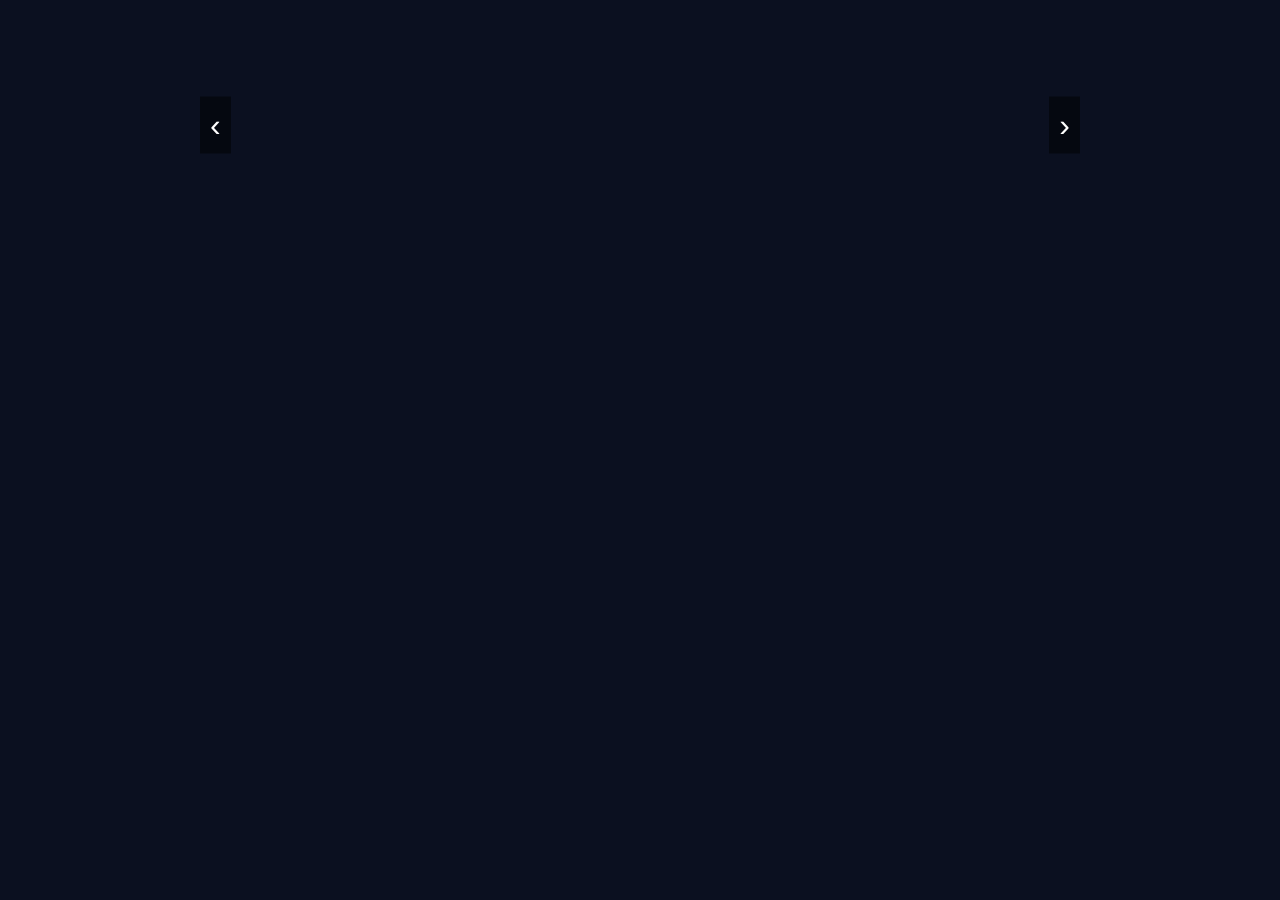
==== index.html @ 64bc1554 "soft" ====
<!DOCTYPE html>
<html lang="ru">
<head>
  <meta charset="UTF-8"/>
  <meta name="viewport" content="width=device-width, initial-scale=1"/>
  <title>Лидерборд (слайдер)</title>
  <link rel="stylesheet" href="/style.css">
</head>
<body>
  <div class="slider">
    <div id="slider-content"></div>

    <button class="nav prev">‹</button>
    <button class="nav next">›</button>
  </div>

  <script src="script.js"></script>
</body>
</html>
---- style.css ----
body {
  margin: 0;
  padding: 0;
  height: 100%;
  width: 100%;
  background: #0b1020;
  color: #fff;
  font-family: sans-serif;
  display: flex;
  justify-content: center;
  align-items: center;
}

.slider {
  position: relative;
  width: 80%;
  max-width: 900px;
  overflow: hidden;
}

.slider table {
  width: 100%;
  border-collapse: collapse;
  background: rgba(20,30,60,0.9);
}

.slider th, .slider td {
  border: 1px solid #446;
  padding: 8px 12px;
  text-align: center;
}

.slider th {
  background: #334;
  font-size: 1.1em;
}

.slider td {
  background: #223;
  font-size: 1em;
}

/* Анимация плавной смены */
.slide {
  display: none;
  opacity: 0;
  transition: opacity 0.5s ease;
}

.slide.active {
  display: block;
  opacity: 1;
}

/* Кнопки навигации */
.nav {
  position: absolute;
  top: 50%;
  transform: translateY(-50%);
  background: rgba(0,0,0,0.5);
  border: none;
  color: white;
  font-size: 2em;
  padding: 10px;
  cursor: pointer;
}

.nav.prev {
  left: 10px;
}

.nav.next {
  right: 10px;
}
.leader-card {
  display: flex;
  flex-direction: column;
  align-items: center;
  background: linear-gradient(135deg, #223, #334);
  border: 2px solid #446;
  border-radius: 16px;
  padding: 20px;
  color: #fff;
  box-shadow: 0 0 20px rgba(0,0,0,0.5);
  max-width: 400px;
  margin: 0 auto;
}

.leader-card h2 {
  margin: 0;
  font-size: 1.5em;
  color: #ffd700;
}

.leader-card p {
  margin: 5px 0;
  font-size: 1.1em;
}

.leader-card .score {
  font-size: 1.3em;
  font-weight: bold;
  color: #0f0;
}
.slider {
  position: relative;
  width: 80%;
  max-width: 900px;
  overflow: hidden;
  min-height: 250px; /* чтобы карточка и таблица не дергали слайдер */
}

.slide {
  position: absolute;
  top: 0;
  left: 0;
  width: 100%;
  opacity: 0;
  transition: opacity 1s ease;
  pointer-events: none; /* чтобы скрытые слайды не мешали */
}

.slide.active {
  opacity: 1;
  pointer-events: auto;
}

/* Кнопка паузы */
.pause-btn {
  position: absolute;
  bottom: 10px;
  right: 10px;
  background: rgba(0,0,0,0.5);
  color: #fff;
  border: none;
  padding: 8px 12px;
  border-radius: 8px;
  cursor: pointer;
  font-size: 1em;
}
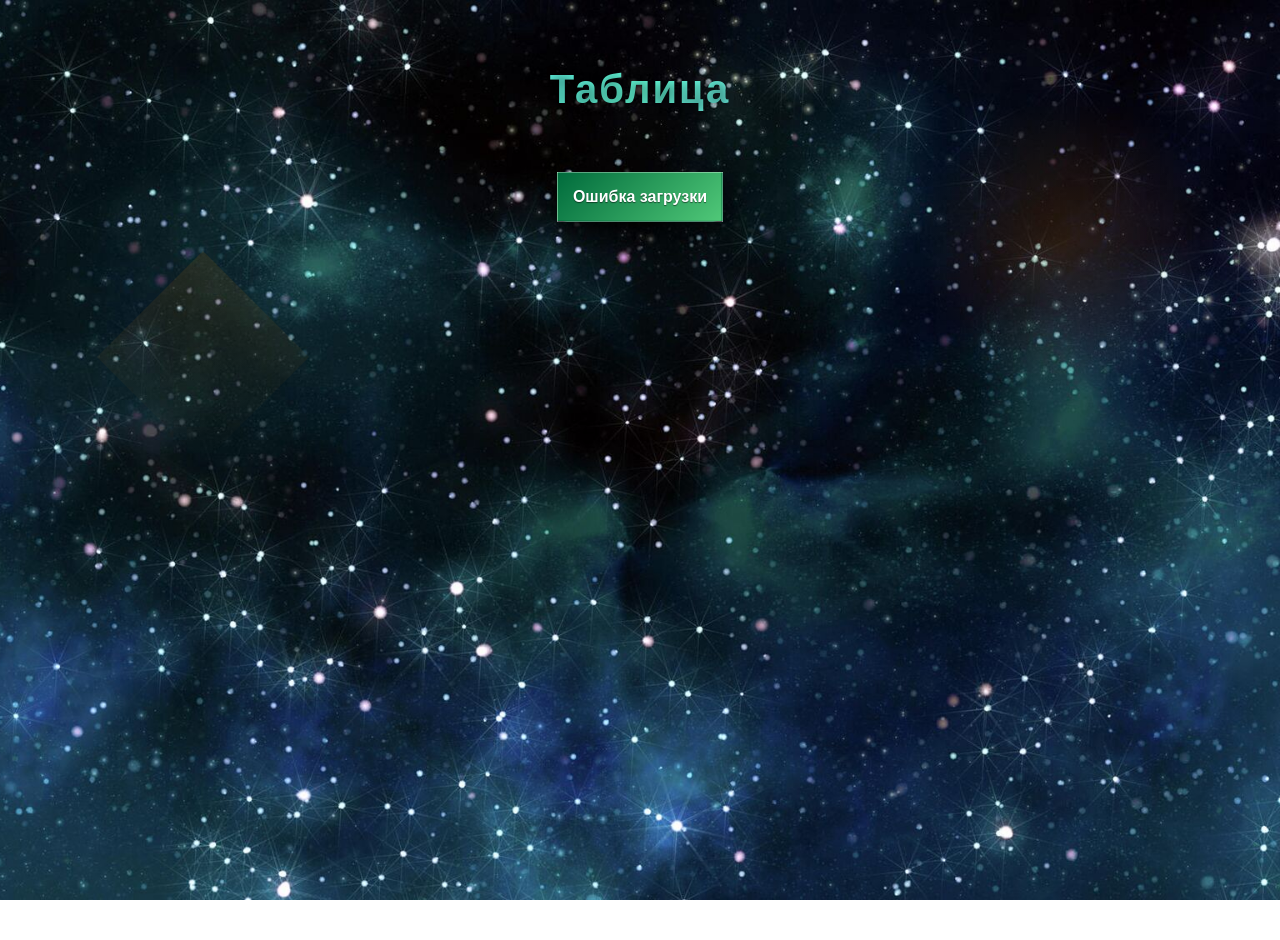
==== commit 0ca06050: "123" ====
--- a/index.html
+++ b/index.html
@@ -1,19 +1,209 @@
 <!DOCTYPE html>
 <html lang="ru">
 <head>
-  <meta charset="UTF-8"/>
-  <meta name="viewport" content="width=device-width, initial-scale=1"/>
-  <title>Лидерборд (слайдер)</title>
-  <link rel="stylesheet" href="/style.css">
+    <meta charset="UTF-8"/>
+    <meta name="viewport" content="width=device-width, initial-scale=1"/>
+    <title>Таблица</title>
+    <link rel="icon" href="fon.jpg">
+    <style>
+        body {
+            background: url('fon.jpg') no-repeat center center/cover;
+            background-attachment: fixed;
+            color:#009688;
+            font-family: 'Segoe UI', Tahoma, Geneva, Verdana, sans-serif;
+            margin: 0;
+            padding: 20px;
+            min-height: 100vh;
+            position: relative;
+            overflow-x: hidden;
+        }
+
+        /* Стили для таблицы */
+        table {
+            width: 100%;
+            margin: 20px 0;
+            border-collapse: collapse;
+            background: rgba(0, 107, 60, 0.8);
+            border-radius: 10px;
+            box-shadow: 0 4px 15px rgba(0,0,0,0.5);
+        }
+
+        th, td {
+            padding: 15px;
+            text-align: left;
+            border: 1px solid rgba(255, 255, 255, 0.3);
+        }
+
+        th {
+            background: linear-gradient(135deg, #006B3C, #50C878);
+            color: #fff;
+            font-weight: bold;
+            text-shadow: 0 1px 1px rgba(0,0,0,0.5);
+        }
+
+        td:hover {
+            background: rgba(0, 107, 60, 0.4);
+        }
+
+        /* Остальные стили остаются без изменений */
+        h1 {
+            font-family: 'Orbitron', 'Arial', sans-serif;
+            font-weight: 700;
+            color: #fff;
+            text-align: center;
+            letter-spacing: 2px;
+            position: relative;
+            z-index: 2;
+            
+            background: linear-gradient(135deg, 
+                #4fc3f7 0%, 
+                #64ffda 25%, 
+                #82b1ff 50%, 
+                #d500f9 75%, 
+                #ff4081 100%);
+            
+            -webkit-background-clip: text;
+            -webkit-text-fill-color: transparent;
+            background-clip: text;
+            
+            text-shadow: 
+                0 0 10px rgba(79, 195, 247, 0.3),
+                0 0 20px rgba(100, 255, 218, 0.2),
+                0 0 30px rgba(130, 177, 255, 0.1),
+                2px 2px 4px rgba(0, 0, 0, 0.3);
+            
+            background-size: 200% 200%;
+            animation: cosmicFlow 12s ease infinite;
+        }
+
+        /* Остальные CSS стили остаются без изменений */
+        .decoration {
+            position: absolute;
+            z-index: 0;
+        }
+
+        .circle {
+            width: 300px;
+            height: 300px;
+            border-radius: 50%;
+            background: radial-gradient(circle, rgba(255,145,0,0.15) 0%, rgba(255,145,0,0) 70%);
+            position: absolute;
+            top: 10%;
+            right: 5%;
+        }
+
+
+.square {
+width: 150px;
+height: 150px;
+background: linear-gradient(135deg, rgba(255,145,0,0.1) 0%, rgba(255,145,0,0) 100%);
+position: absolute;
+transform: rotate(45deg);
+top: 30%;
+left: 10%;
+}
+
+.container {
+position: relative;
+z-index: 1;
+width: 100%;
+max-width: 1000px;
+margin: 0 auto;
+padding: 20px;
+display: flex;
+flex-direction: column;
+align-items: center;
+}
+
+.title {
+text-align: center;
+color: white;
+margin-bottom: 30px;
+width: 100%;
+}
+
+.title h1 {
+font-size: 2.5rem;
+margin-bottom: 10px;
+text-shadow: 0 2px 10px rgba(0,0,0,0.5);
+position: static;
+width: auto;
+left: auto;
+bottom: auto;
+}
+
+.title p {
+font-size: 1.2rem;
+color: #aaa;
+max-width: 600px;
+margin: 0 auto;
+}
+.image-blocks {
+display: flex;
+justify-content: space-around;
+width: 100%;
+margin: 40px 0;
+flex-wrap: wrap;
+}
+
+.image-block {
+width: 250px;
+margin: 15px;
+background: rgba(20, 30, 60, 0.7);
+border-radius: 10px;
+overflow: hidden;
+box-shadow: 0 5px 15px rgba(0, 0, 0, 0.3);
+transition: transform 0.3s ease;
+}
+
+.image-block:hover {
+transform: translateY(-5px);
+}
+
+.image-block
+
+
+img {
+width: 100%;
+height: 150px;
+object-fit: cover;
+border-bottom: 2px solid rgba(37, 0, 107, 0.5);
+}
+
+.image-block p {
+padding: 15px;
+color: #fff;
+text-align: center;
+margin: 0;
+}
+
+@media (max-width: 768px) {
+.slider {
+width: 95%;
+height: auto;
+min-height: 500px;
+}
+
+.title h1 {
+font-size: 2rem;
+}
+}
+</style>
 </head>
 <body>
-  <div class="slider">
-    <div id="slider-content"></div>
-
-    <button class="nav prev">‹</button>
-    <button class="nav next">›</button>
-  </div>
-
-  <script src="script.js"></script>
+<div class="circle decoration"></div>
+<div class="circle-2 decoration"></div>
+<div class="square decoration"></div>
+
+<div class="container">
+<div class="title">
+<h1>Таблица</h1>
+</div>
+
+
+<div class="slider">
+<div id="slider-content"></div>
+</div>
+<script src="script.js"></script>
 </body>
-</html>
+</html>
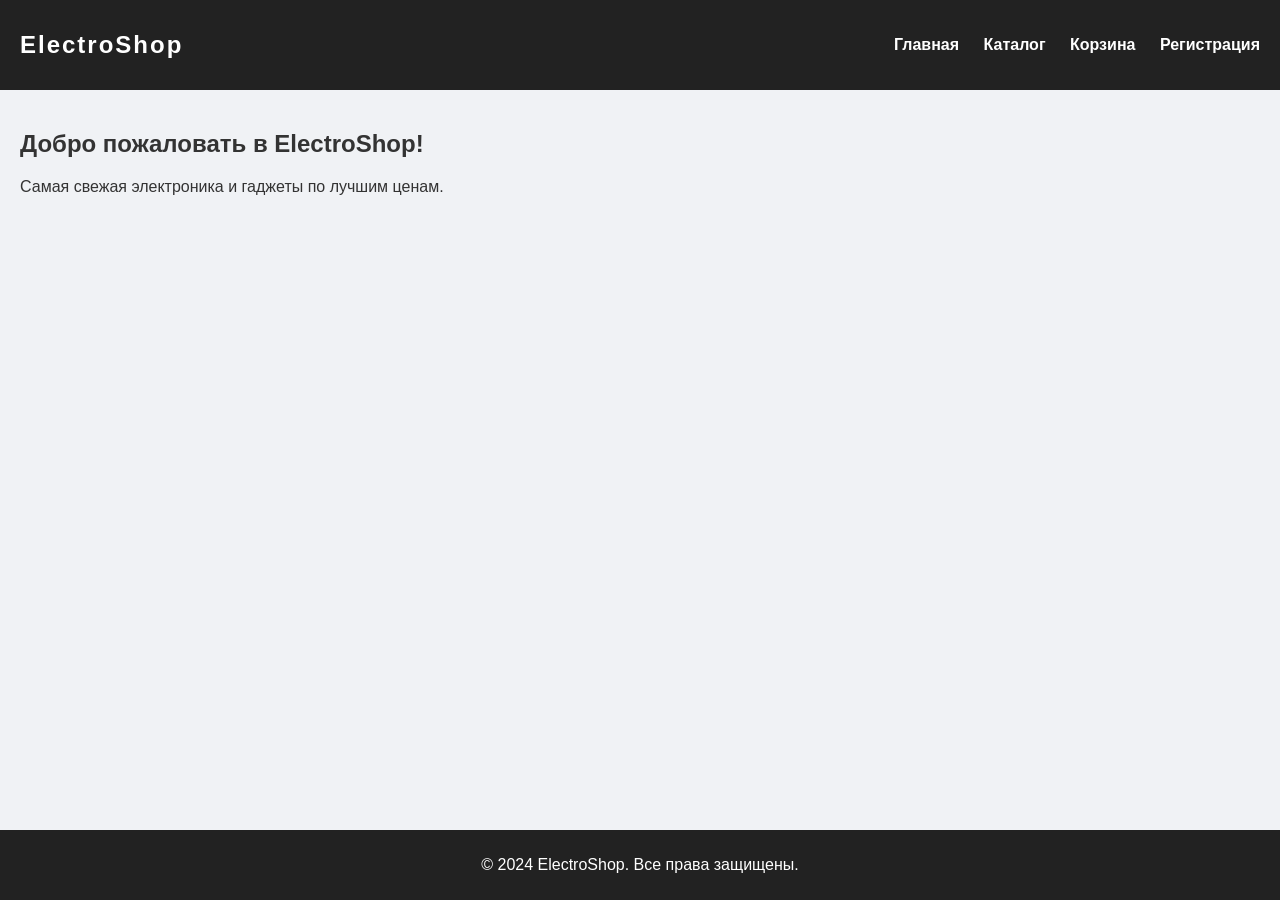
==== commit 60648431: "1234" ====
--- a/index.html
+++ b/index.html
@@ -1,209 +1,30 @@
 <!DOCTYPE html>
 <html lang="ru">
 <head>
-    <meta charset="UTF-8"/>
-    <meta name="viewport" content="width=device-width, initial-scale=1"/>
-    <title>Таблица</title>
-    <link rel="icon" href="fon.jpg">
-    <style>
-        body {
-            background: url('fon.jpg') no-repeat center center/cover;
-            background-attachment: fixed;
-            color:#009688;
-            font-family: 'Segoe UI', Tahoma, Geneva, Verdana, sans-serif;
-            margin: 0;
-            padding: 20px;
-            min-height: 100vh;
-            position: relative;
-            overflow-x: hidden;
-        }
-
-        /* Стили для таблицы */
-        table {
-            width: 100%;
-            margin: 20px 0;
-            border-collapse: collapse;
-            background: rgba(0, 107, 60, 0.8);
-            border-radius: 10px;
-            box-shadow: 0 4px 15px rgba(0,0,0,0.5);
-        }
-
-        th, td {
-            padding: 15px;
-            text-align: left;
-            border: 1px solid rgba(255, 255, 255, 0.3);
-        }
-
-        th {
-            background: linear-gradient(135deg, #006B3C, #50C878);
-            color: #fff;
-            font-weight: bold;
-            text-shadow: 0 1px 1px rgba(0,0,0,0.5);
-        }
-
-        td:hover {
-            background: rgba(0, 107, 60, 0.4);
-        }
-
-        /* Остальные стили остаются без изменений */
-        h1 {
-            font-family: 'Orbitron', 'Arial', sans-serif;
-            font-weight: 700;
-            color: #fff;
-            text-align: center;
-            letter-spacing: 2px;
-            position: relative;
-            z-index: 2;
-            
-            background: linear-gradient(135deg, 
-                #4fc3f7 0%, 
-                #64ffda 25%, 
-                #82b1ff 50%, 
-                #d500f9 75%, 
-                #ff4081 100%);
-            
-            -webkit-background-clip: text;
-            -webkit-text-fill-color: transparent;
-            background-clip: text;
-            
-            text-shadow: 
-                0 0 10px rgba(79, 195, 247, 0.3),
-                0 0 20px rgba(100, 255, 218, 0.2),
-                0 0 30px rgba(130, 177, 255, 0.1),
-                2px 2px 4px rgba(0, 0, 0, 0.3);
-            
-            background-size: 200% 200%;
-            animation: cosmicFlow 12s ease infinite;
-        }
-
-        /* Остальные CSS стили остаются без изменений */
-        .decoration {
-            position: absolute;
-            z-index: 0;
-        }
-
-        .circle {
-            width: 300px;
-            height: 300px;
-            border-radius: 50%;
-            background: radial-gradient(circle, rgba(255,145,0,0.15) 0%, rgba(255,145,0,0) 70%);
-            position: absolute;
-            top: 10%;
-            right: 5%;
-        }
-
-
-.square {
-width: 150px;
-height: 150px;
-background: linear-gradient(135deg, rgba(255,145,0,0.1) 0%, rgba(255,145,0,0) 100%);
-position: absolute;
-transform: rotate(45deg);
-top: 30%;
-left: 10%;
-}
-
-.container {
-position: relative;
-z-index: 1;
-width: 100%;
-max-width: 1000px;
-margin: 0 auto;
-padding: 20px;
-display: flex;
-flex-direction: column;
-align-items: center;
-}
-
-.title {
-text-align: center;
-color: white;
-margin-bottom: 30px;
-width: 100%;
-}
-
-.title h1 {
-font-size: 2.5rem;
-margin-bottom: 10px;
-text-shadow: 0 2px 10px rgba(0,0,0,0.5);
-position: static;
-width: auto;
-left: auto;
-bottom: auto;
-}
-
-.title p {
-font-size: 1.2rem;
-color: #aaa;
-max-width: 600px;
-margin: 0 auto;
-}
-.image-blocks {
-display: flex;
-justify-content: space-around;
-width: 100%;
-margin: 40px 0;
-flex-wrap: wrap;
-}
-
-.image-block {
-width: 250px;
-margin: 15px;
-background: rgba(20, 30, 60, 0.7);
-border-radius: 10px;
-overflow: hidden;
-box-shadow: 0 5px 15px rgba(0, 0, 0, 0.3);
-transition: transform 0.3s ease;
-}
-
-.image-block:hover {
-transform: translateY(-5px);
-}
-
-.image-block
-
-
-img {
-width: 100%;
-height: 150px;
-object-fit: cover;
-border-bottom: 2px solid rgba(37, 0, 107, 0.5);
-}
-
-.image-block p {
-padding: 15px;
-color: #fff;
-text-align: center;
-margin: 0;
-}
-
-@media (max-width: 768px) {
-.slider {
-width: 95%;
-height: auto;
-min-height: 500px;
-}
-
-.title h1 {
-font-size: 2rem;
-}
-}
-</style>
+    <meta charset="UTF-8" />
+    <title>ElectroShop - Магазин электроники</title>
+    <link rel="stylesheet" href="styles.css" />
 </head>
 <body>
-<div class="circle decoration"></div>
-<div class="circle-2 decoration"></div>
-<div class="square decoration"></div>
+    <header>
+        <h1 class="logo">ElectroShop</h1>
+        <nav>
+          <a href="index.html">Главная</a>
+            <a href="catalog.html">Каталог</a>
+            <a href="cart.html">Корзина</a>
+            <a href="register.html">Регистрация</a>
+        </nav>
+    </header>
 
-<div class="container">
-<div class="title">
-<h1>Таблица</h1>
-</div>
+    <main>
+        <section id="home">
+            <h2>Добро пожаловать в ElectroShop!</h2>
+            <p>Самая свежая электроника и гаджеты по лучшим ценам.</p>
+        </section>
+    </main>
 
-
-<div class="slider">
-<div id="slider-content"></div>
-</div>
-<script src="script.js"></script>
+    <footer>
+        <p>&copy; 2024 ElectroShop. Все права защищены.</p>
+    </footer>
 </body>
 </html>
--- a/styles.css
+++ b/styles.css
@@ -0,0 +1,136 @@
+body {
+    font-family: 'Arial', sans-serif;
+    margin: 0;
+    padding: 0;
+    background-color: #f0f2f5;
+    color: #333;
+}
+
+header {
+    background-color: #222;
+    color: #fff;
+    padding: 15px 20px;
+    display: flex;
+    justify-content: space-between;
+    align-items: center;
+}
+
+h1.logo {
+    font-family: 'Orbitron', sans-serif;
+    font-size: 24px;
+    letter-spacing: 2px;
+}
+
+nav a {
+    color: #fff;
+    margin-left: 20px;
+    text-decoration: none;
+    font-weight: bold;
+}
+
+nav a:hover {
+    text-decoration: underline;
+}
+
+main {
+    padding: 20px;
+}
+
+footer {
+    background-color: #222;
+    color: #fff;
+    text-align: center;
+    padding: 10px 0;
+    position: fixed;
+    width: 100%;
+    bottom: 0;
+}
+
+.product-list {
+    display: flex;
+    gap: 20px;
+    flex-wrap: wrap;
+    justify-content: center;
+}
+
+.product-card {
+    background-color: #fff;
+    padding: 15px;
+    border-radius: 8px;
+    width: 220px;
+    box-shadow: 0 2px 8px rgba(0,0,0,0.1);
+    display: flex;
+    flex-direction: column;
+    align-items: center;
+    transition: transform 0.2s;
+}
+
+.product-card:hover {
+    transform: scale(1.02);
+}
+
+.product-card h3 {
+    margin-top: 0;
+    font-size: 18px;
+    margin-bottom: 10px;
+}
+
+button {
+    background-color: #007bff;
+    color: #fff;
+    border: none;
+    padding: 10px 15px;
+    border-radius: 4px;
+    cursor: pointer;
+    margin-top: 10px;
+    font-size: 14px;
+    transition: background-color 0.2s;
+}
+
+button:hover {
+    background-color: #0056b3;
+}
+
+.cart-table {
+    width: 100%;
+    border-collapse: collapse;
+    margin-top: 20px;
+}
+
+.cart-table th, .cart-table td {
+    border: 1px solid #ccc;
+    padding: 10px;
+}
+
+.register-form {
+    display: flex;
+    flex-direction: column;
+    max-width: 350px;
+    margin-top: 20px;
+}
+
+.register-form label {
+    margin-top: 10px;
+    font-weight: bold;
+}
+
+.register-form input {
+    padding: 8px;
+    margin-top: 5px;
+    border-radius: 4px;
+    border: 1px solid #ccc;
+}
+
+.register-form button {
+    margin-top: 15px;
+    padding: 10px;
+    background-color: #28a745;
+    color: #fff;
+    border: none;
+    border-radius: 4px;
+    cursor: pointer;
+}
+
+.register-form button:hover {
+    background-color: #218838;
+}
